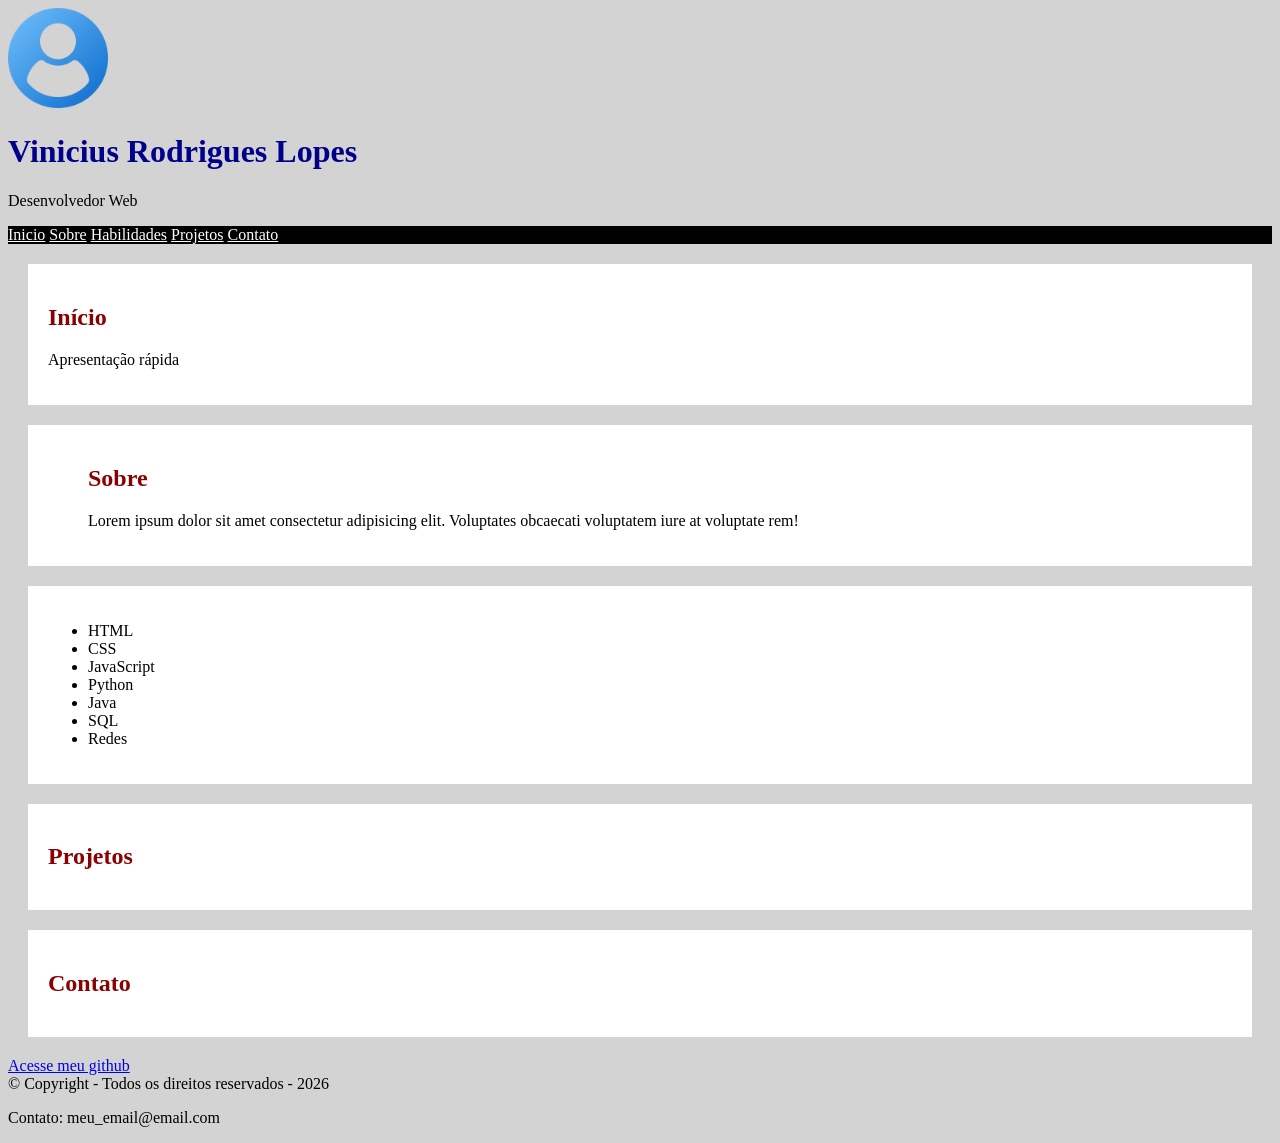
==== portifolio/index.html @ a1d298a5 "style: add style.css file on project and initial custom" ====
<!DOCTYPE html>
<html lang="pt-br">

<head>
    <meta charset="UTF-8">
    <meta name="viewport" content="width=device-width, initial-scale=1.0">
    <link rel="stylesheet" href="/portifolio/css/estilinho.css">
    <title>Portifolio - Teste</title>
</head>

<body>
    <header>
        <img src="imagem/user.png" alt="Foto do usuario" width="100px">
        <h1>Vinicius Rodrigues Lopes</h1>
        <p>Desenvolvedor Web</p>
    </header>
    <nav>
        <a href="#inicio">Inicio</a>
        <a href="#Sobre">Sobre</a>
        <a href="#habilidades">Habilidades</a>
        <a href="#projeto">Projetos</a>
        <a href="#contato">Contato</a>
    </nav>
    <main>
        <section id="inicio">
            <h2>Início</h2>
            <p>Apresentação rápida</p>
        </section>
        
        <section id="sobreMim">
            <ul>
               <h2>Sobre</h2>
               <p>Lorem ipsum dolor sit amet consectetur adipisicing elit. Voluptates obcaecati voluptatem iure at voluptate rem!</p>
        </section>
        
        <section id="Habilidades">
            <ul>
                <li>HTML</li>
                <li>CSS</li>
                <li>JavaScript</li>
                <li>Python</li>
                <li>Java</li>
                <li>SQL</li>
                <li>Redes</li>
            </ul>
        </section>
        
        <section id="projetos">
            <h2>Projetos</h2>
        </section>
        
        <section id="contato" >
            <h2>Contato</h2>
        </section>
        <a href="https://www.github.com" target="_blank">Acesse meu github</a>
    </main>
    <footer>
        &copy; Copyright - Todos os direitos reservados - 2026
        <p>Contato: meu_email@email.com</p>
    </footer>

</body>

</html>
---- portifolio/css/estilinho.css ----
body {
    background-color: lightgray;
}
h1 {
    color: darkblue;
}
h2 {
    color: darkred;
}
nav {
    background-color: black;
}
nav a {
    color: white;
}
section {
    background-color: white;
    padding: 20px;
    margin: 20px;
}
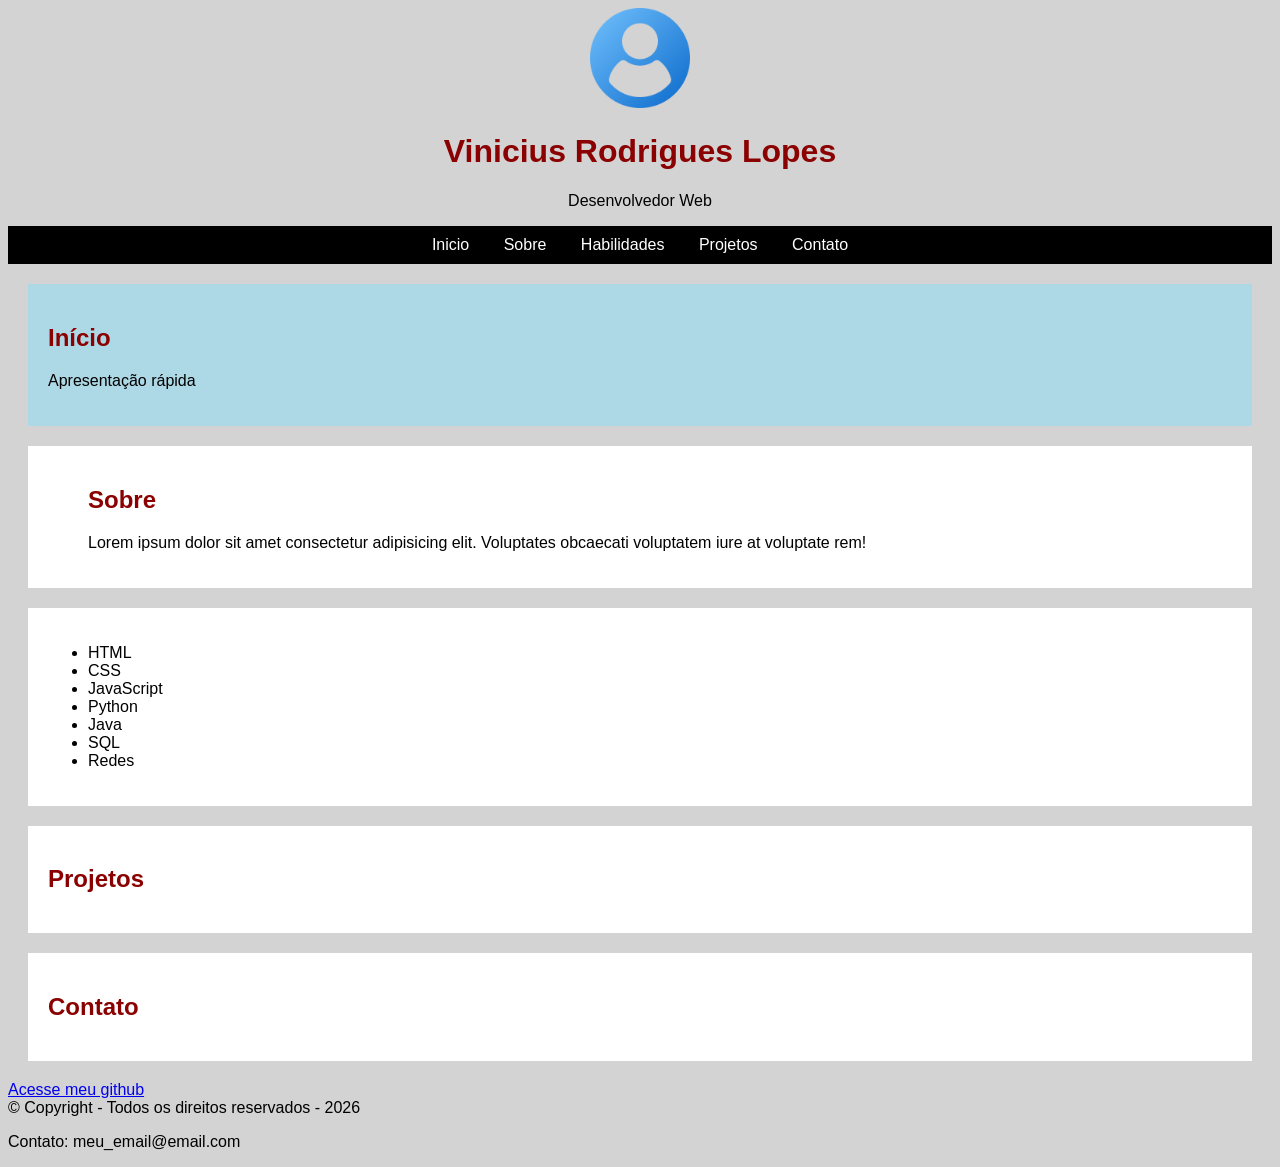
==== commit ccbdcd0d: "style: change box-sizing to border-box and reset padding and margin default. Include hover effects a" ====
--- a/portifolio/index.html
+++ b/portifolio/index.html
@@ -9,9 +9,9 @@
 </head>
 
 <body>
-    <header>
+    <header class="cabecalho">
         <img src="imagem/user.png" alt="Foto do usuario" width="100px">
-        <h1>Vinicius Rodrigues Lopes</h1>
+        <h1 class="nome">Vinicius Rodrigues Lopes</h1>
         <p>Desenvolvedor Web</p>
     </header>
     <nav>
--- a/portifolio/css/estilinho.css
+++ b/portifolio/css/estilinho.css
@@ -1,5 +1,6 @@
 body {
     background-color: lightgray;
+    font-family: 'Gill Sans', 'Gill Sans MT', Calibri, 'Trebuchet MS', sans-serif;
 }
 h1 {
     color: darkblue;
@@ -9,12 +10,25 @@
 }
 nav {
     background-color: black;
+    text-align: center;
+    padding: 10px;
 }
 nav a {
     color: white;
+    text-decoration: none;
+    margin: 15px;
 }
 section {
     background-color: white;
     padding: 20px;
     margin: 20px;
+}
+#inicio {
+    background-color: lightblue;
+}
+.nome {
+    color: darkred;
+}
+.cabecalho {
+    text-align: center;
 }
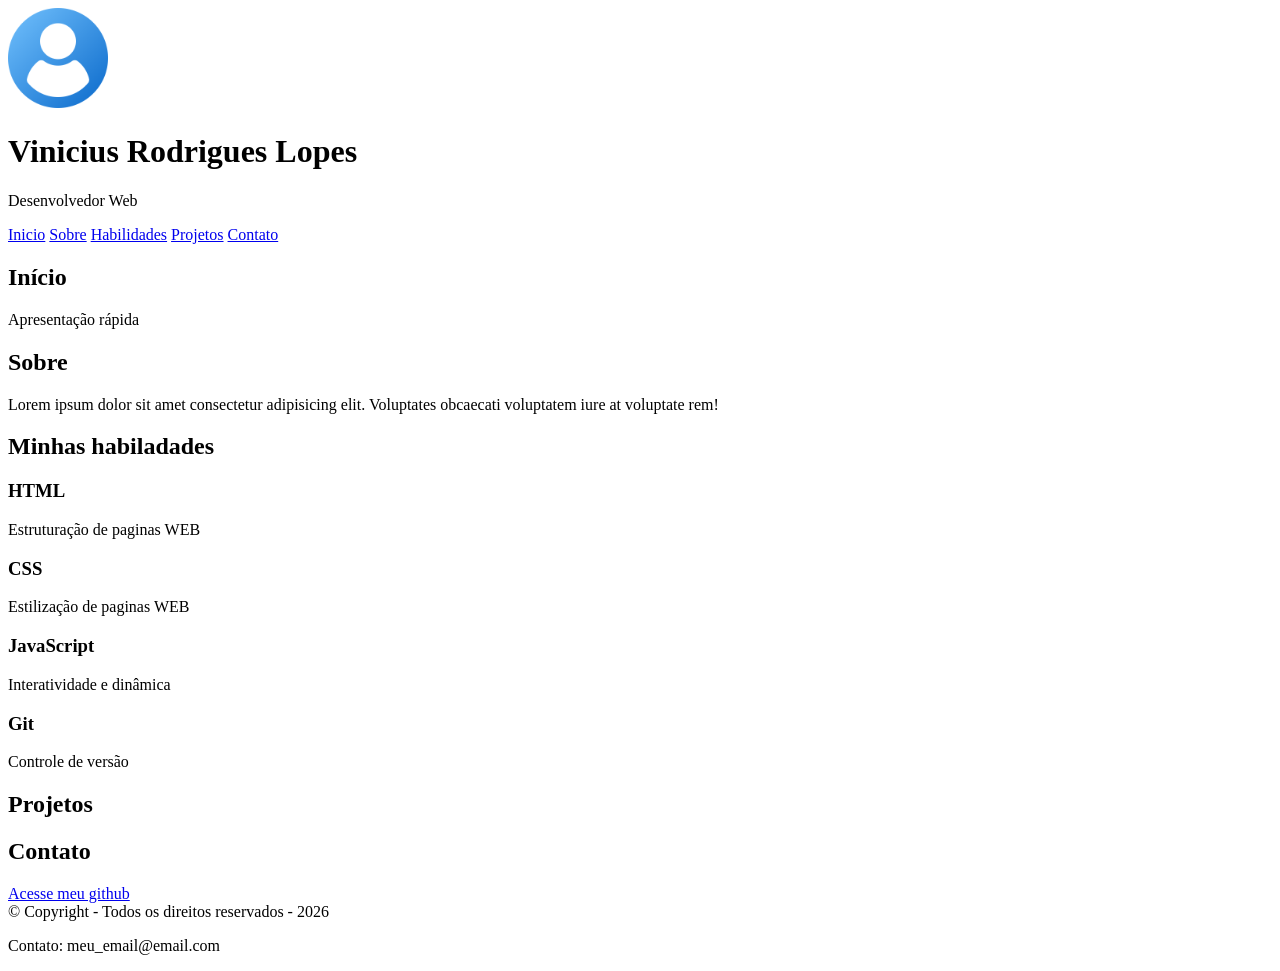
==== commit 2338955a: "feat: construction of skills section and style" ====
--- a/portifolio/index.html
+++ b/portifolio/index.html
@@ -4,7 +4,7 @@
 <head>
     <meta charset="UTF-8">
     <meta name="viewport" content="width=device-width, initial-scale=1.0">
-    <link rel="stylesheet" href="/portifolio/css/estilinho.css">
+    <link rel="stylesheet" href="/css/estilinho.css">
     <title>Portifolio - Teste</title>
 </head>
 
@@ -28,21 +28,32 @@
         </section>
         
         <section id="sobreMim">
-            <ul>
                <h2>Sobre</h2>
                <p>Lorem ipsum dolor sit amet consectetur adipisicing elit. Voluptates obcaecati voluptatem iure at voluptate rem!</p>
         </section>
         
-        <section id="Habilidades">
-            <ul>
-                <li>HTML</li>
-                <li>CSS</li>
-                <li>JavaScript</li>
-                <li>Python</li>
-                <li>Java</li>
-                <li>SQL</li>
-                <li>Redes</li>
-            </ul>
+        <section id="habilidades">
+            <h2>Minhas habiladades</h2>
+            
+            <div class="container-habilidades">
+                <div class="card-habilidade">
+                        <h3>HTML</h3>
+                        <p>Estruturação de paginas WEB</p>
+                    </div>
+                <div class="card-habilidade">
+                    <h3>CSS</h3>
+                    <p>Estilização de paginas WEB</p>
+                </div>
+                <div class="card-habilidade">
+                    <h3>JavaScript</h3>
+                    <p>Interatividade e dinâmica</p>
+                </div>
+                <div class="card-habilidade">
+                    <h3>Git</h3>
+                    <p>Controle de versão</p>
+                </div>
+            </div>  
+
         </section>
         
         <section id="projetos">
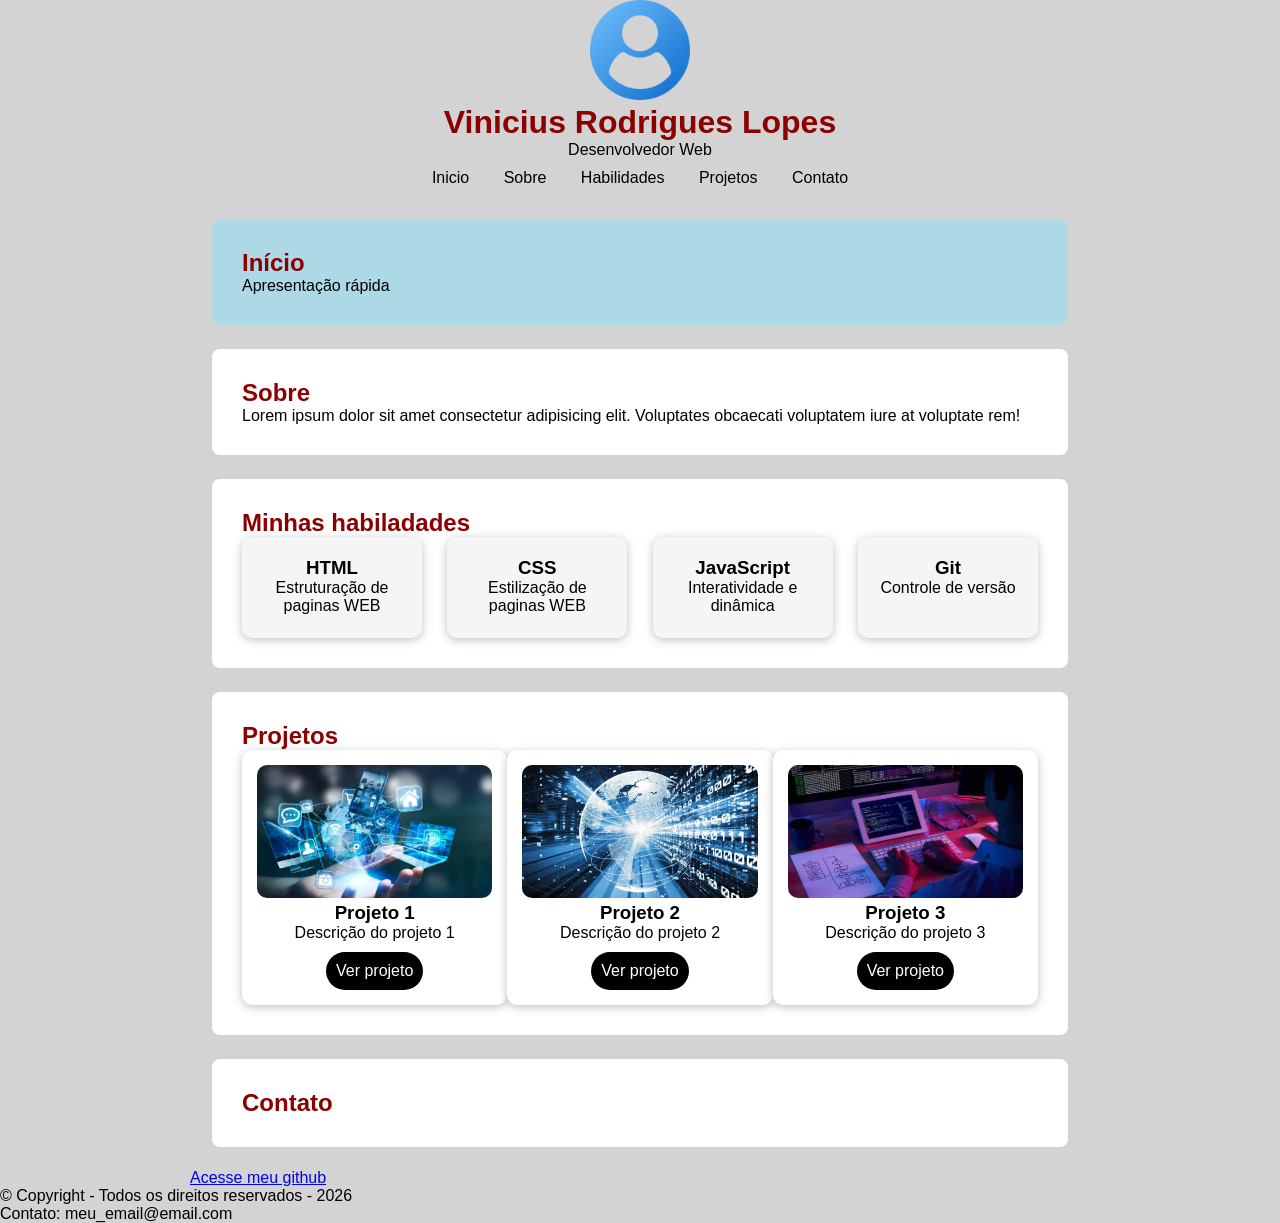
==== commit 8e521cad: "feat: creation and styling of the projects section and adding transition to the cards" ====
--- a/portifolio/index.html
+++ b/portifolio/index.html
@@ -4,7 +4,7 @@
 <head>
     <meta charset="UTF-8">
     <meta name="viewport" content="width=device-width, initial-scale=1.0">
-    <link rel="stylesheet" href="/css/estilinho.css">
+    <link rel="stylesheet" href="/portifolio/css/estilinho.css">
     <title>Portifolio - Teste</title>
 </head>
 
@@ -58,6 +58,28 @@
         
         <section id="projetos">
             <h2>Projetos</h2>
+            <div class="container-projetos">
+                <div class="card-projeto">
+                    <img src="imagem/img1.webp" alt="Projeto 1">
+                    <h3>Projeto 1</h3>
+                    <p>Descrição do projeto 1</p>
+                    <a href="#">Ver projeto</a>
+                </div>
+            
+                <div class="card-projeto">
+                    <img src="imagem/img2.webp" alt="Projeto 2">
+                    <h3>Projeto 2</h3>
+                    <p>Descrição do projeto 2</p>
+                    <a href="#">Ver projeto</a>
+                </div>
+            
+                <div class="card-projeto">
+                    <img src="imagem/img3.webp" alt="Projeto 3">
+                    <h3>Projeto 3</h3>
+                    <p>Descrição do projeto 3</p>
+                    <a href="#">Ver projeto</a>
+                </div>  
+            </div>
         </section>
         
         <section id="contato" >
--- a/portifolio/css/estilinho.css
+++ b/portifolio/css/estilinho.css
@@ -0,0 +1,106 @@
+* {
+    box-sizing: border-box;
+    margin: 0;
+    padding: 0;
+}
+body {
+    background-color: lightgray;
+    font-family: 'Gill Sans', 'Gill Sans MT', Calibri, 'Trebuchet MS', sans-serif;
+}
+main {
+    max-width: 900px;
+    margin: auto;
+}
+h1 {
+    color: darkblue;
+}
+h2 {
+    color: darkred;
+}
+nav {
+    background-color: lightgray;
+    text-align: center;
+    padding: 10px;
+}
+nav a {
+    color: black;
+    text-decoration: none;
+    margin: 15px;
+}
+nav a:hover {
+    color: gray;
+}
+section {
+    background-color: white;
+    padding: 30px;
+    margin: 20px;
+    border-radius: 10px;
+    border: 2px solid lightgray;
+}
+section:hover {
+    border: 2px solid rgba(0, 0, 0, 0.25);
+}
+#inicio {
+    background-color: lightblue;
+}
+.nome {
+    color: darkred;
+}
+.cabecalho {
+    text-align: center;
+}
+
+.container-habilidades {
+    display: flex;
+    justify-content: space-between;
+    align-items: center;
+    width: 100%;
+}
+.card-habilidade {
+    background-color: #f5f5f5;
+    padding: 20px;
+    width: 180px;
+    min-height: 101px;
+    border-radius: 10px;
+    text-align: center;
+    box-shadow: 0px 2px 10px rgba(0, 0, 0, 0.25);
+    transition: transform 0.3s ease;
+}
+.card-habilidade:hover {
+    transform: scale(1.05);
+}
+.container-projetos {
+    display: flex;
+    justify-content: space-between;
+}
+.card-projeto {
+    background-color: white;
+    width: 280px;
+    padding: 15px;
+    border-radius: 10px;
+    box-shadow: 0px 2px 10px rgba(0, 0, 0, 0.25);
+    text-align: center;
+    transition: transform 0.3s ease
+}
+.card-projeto:hover {
+    transform: scale(1.05);
+}
+.card-projeto img{
+    width: 100%;
+    height: 133px;
+    border-radius: 10px;
+}
+.card-projeto a{
+    display: inline-block;
+    background-color: black;
+    color: white;
+    padding: 10px;
+    text-decoration: none;
+    border-radius: 25px;
+    margin-top: 10px;
+    transition: 0.3s ease;
+}
+.card-projeto a:hover {
+    background-color: darkgrey;
+    box-shadow: 0px 0px 10px rgba(0, 0, 0, 0.25);
+}
